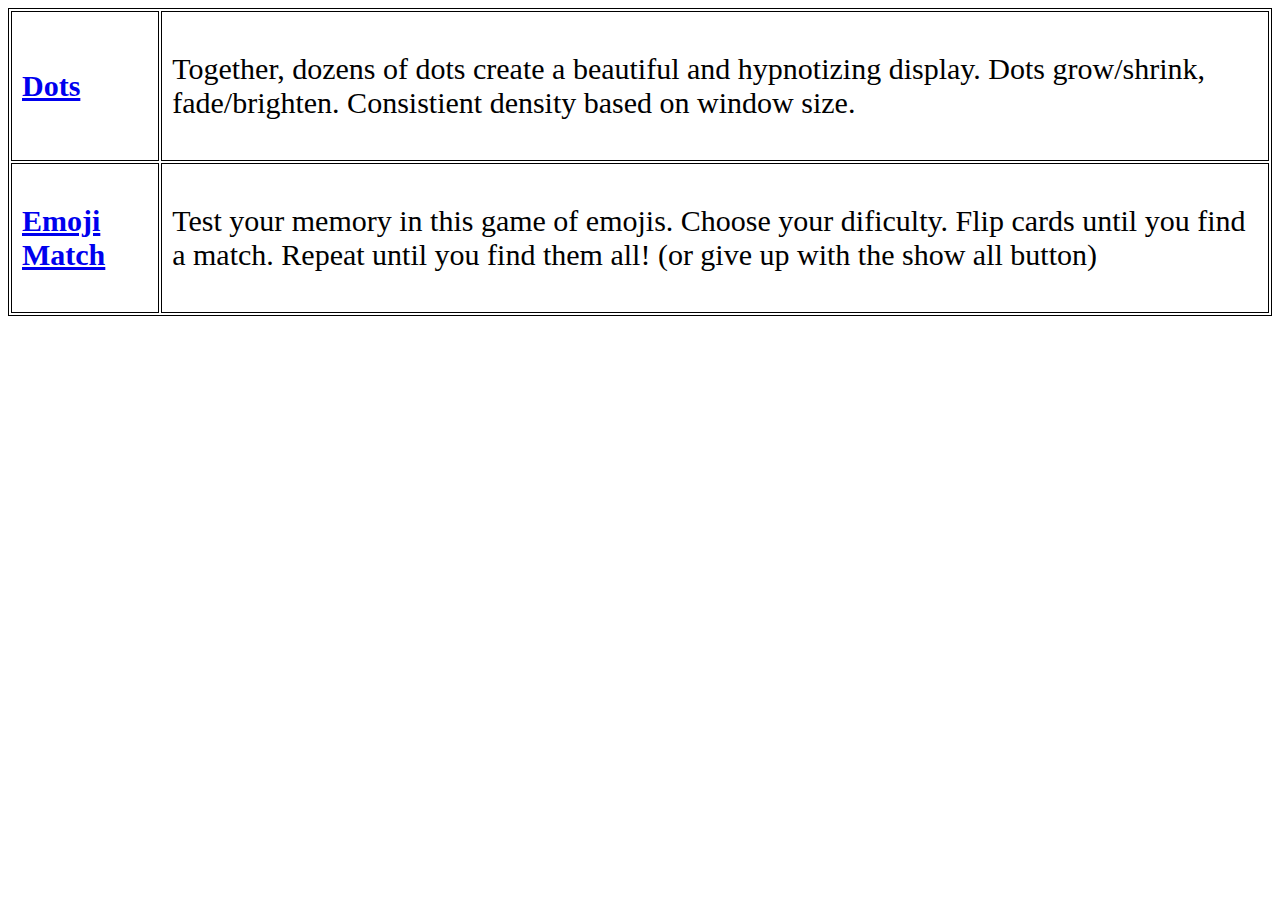
==== index.html @ 3ff8bd8a "Updated Main Page" ====
<!DOCTYPE html>
<html lang="en">
<head>
    <meta charset="UTF-8">
    <meta name="viewport" content="width=device-width, initial-scale=1.0">
    <title>Project Compilation</title>
    <style>
      table{
        width: 100%;
      }
      table, tr, td {
        border: 1px black solid;
      }
      td{
        padding: 10px;
      }
      p, a{
        font-size: 30px;
      }
      a{
        font-weight: bold;
      }
    </style>
</head>
<body>
  <table>
    <tr> 
      <td><a href="Dots/dots.html">Dots</a></td>
      <td><p>Together, dozens of dots create a beautiful and hypnotizing display. Dots grow/shrink, fade/brighten. Consistient density based on window size.</p></td>
    </tr>
    <tr> 
      <td><a href="EmojiMatch/emojiMatch.html">Emoji Match</a></td>
      <td><p>Test your memory in this game of emojis. 
        Choose your dificulty. Flip cards until you find a match. Repeat until you find them all! (or give up with the show all button)</p></td>
    </tr>
  </table>
</body>
</html>
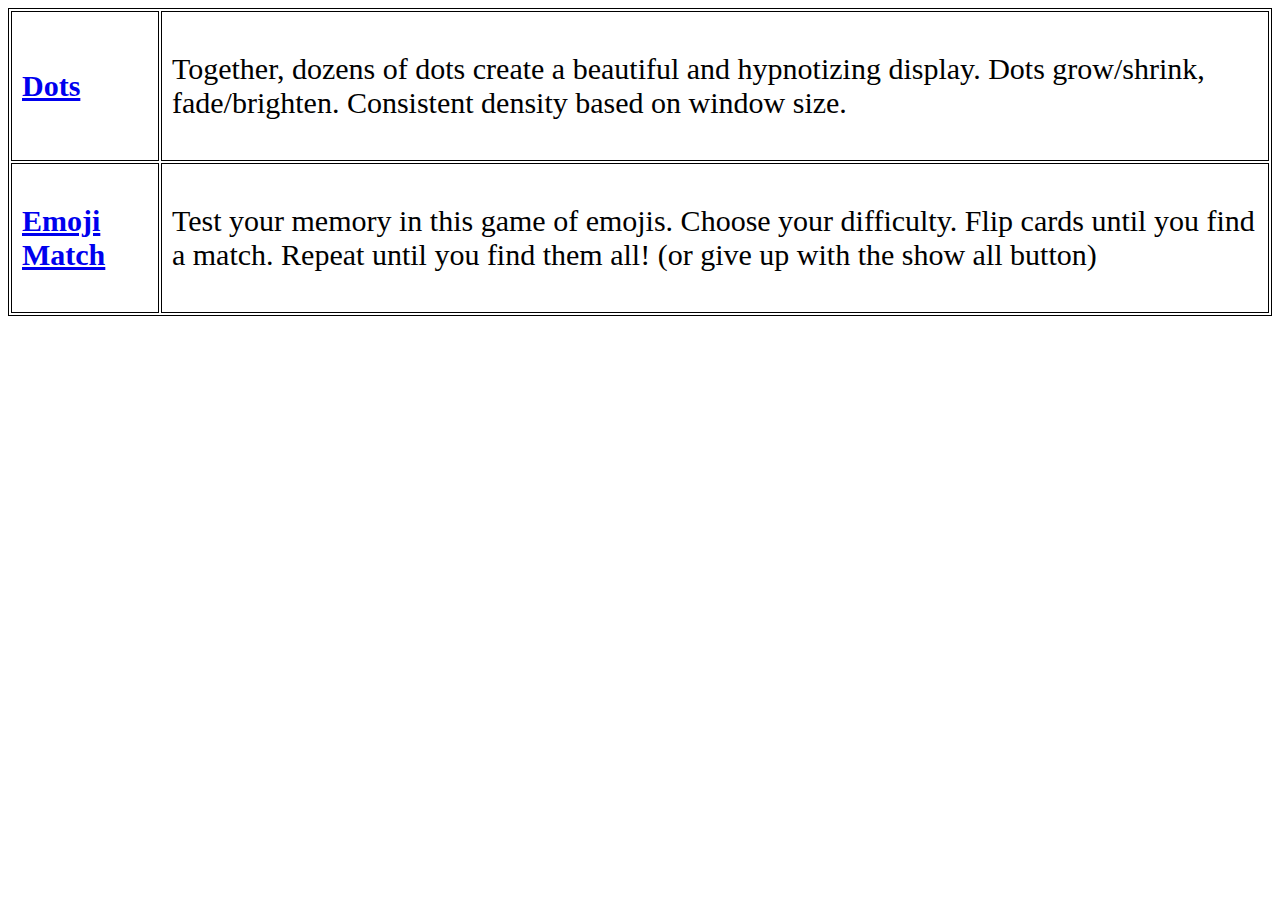
==== commit 94115b19: "Updated Main Page" ====
--- a/index.html
+++ b/index.html
@@ -26,12 +26,12 @@
   <table>
     <tr> 
       <td><a href="Dots/dots.html">Dots</a></td>
-      <td><p>Together, dozens of dots create a beautiful and hypnotizing display. Dots grow/shrink, fade/brighten. Consistient density based on window size.</p></td>
+      <td><p>Together, dozens of dots create a beautiful and hypnotizing display. Dots grow/shrink, fade/brighten. Consistent density based on window size.</p></td>
     </tr>
     <tr> 
       <td><a href="EmojiMatch/emojiMatch.html">Emoji Match</a></td>
       <td><p>Test your memory in this game of emojis. 
-        Choose your dificulty. Flip cards until you find a match. Repeat until you find them all! (or give up with the show all button)</p></td>
+        Choose your difficulty. Flip cards until you find a match. Repeat until you find them all! (or give up with the show all button)</p></td>
     </tr>
   </table>
 </body>
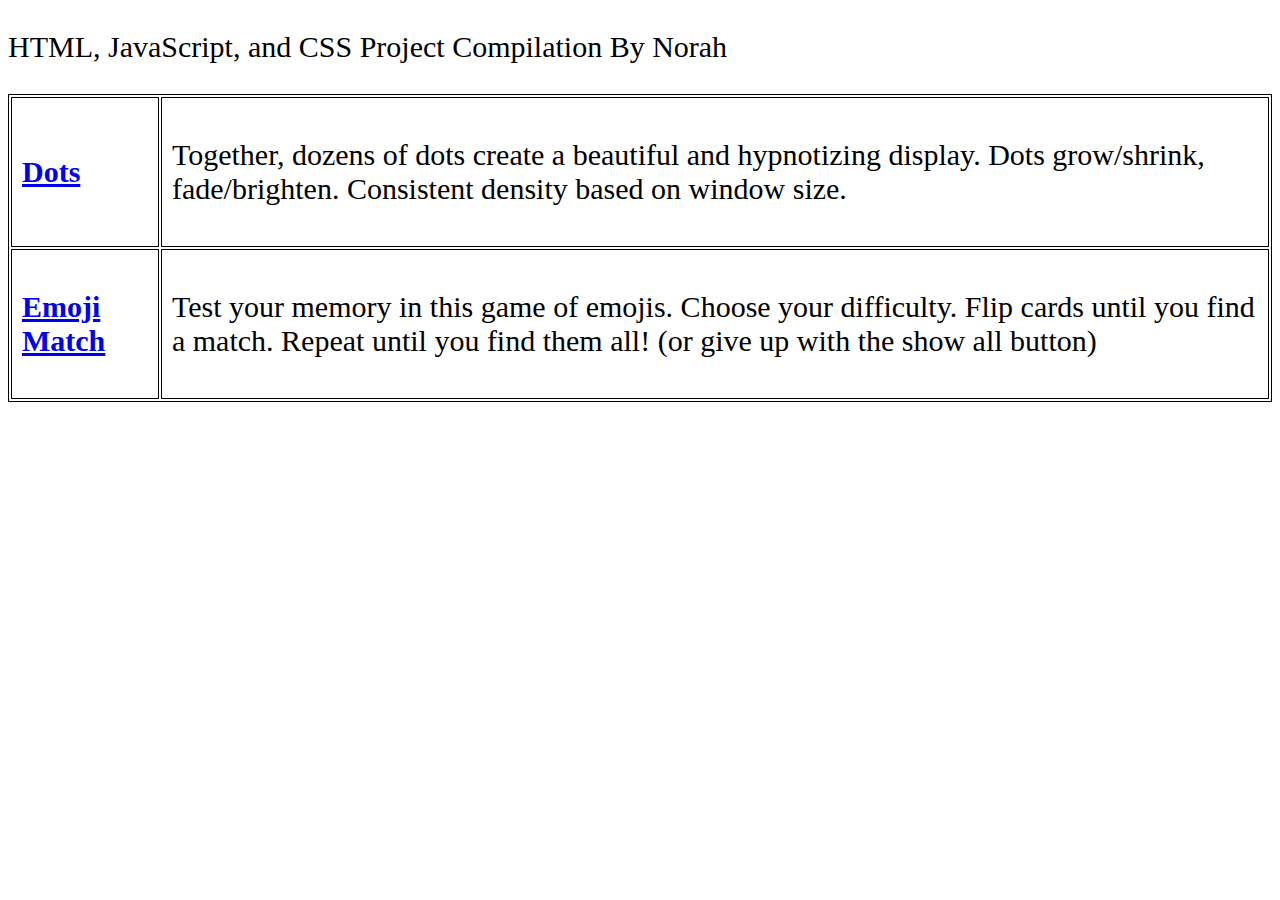
==== commit 9329f9d8: "Update index.html" ====
--- a/index.html
+++ b/index.html
@@ -23,6 +23,7 @@
     </style>
 </head>
 <body>
+  <p>HTML, JavaScript, and CSS Project Compilation By Norah</p>
   <table>
     <tr> 
       <td><a href="Dots/dots.html">Dots</a></td>
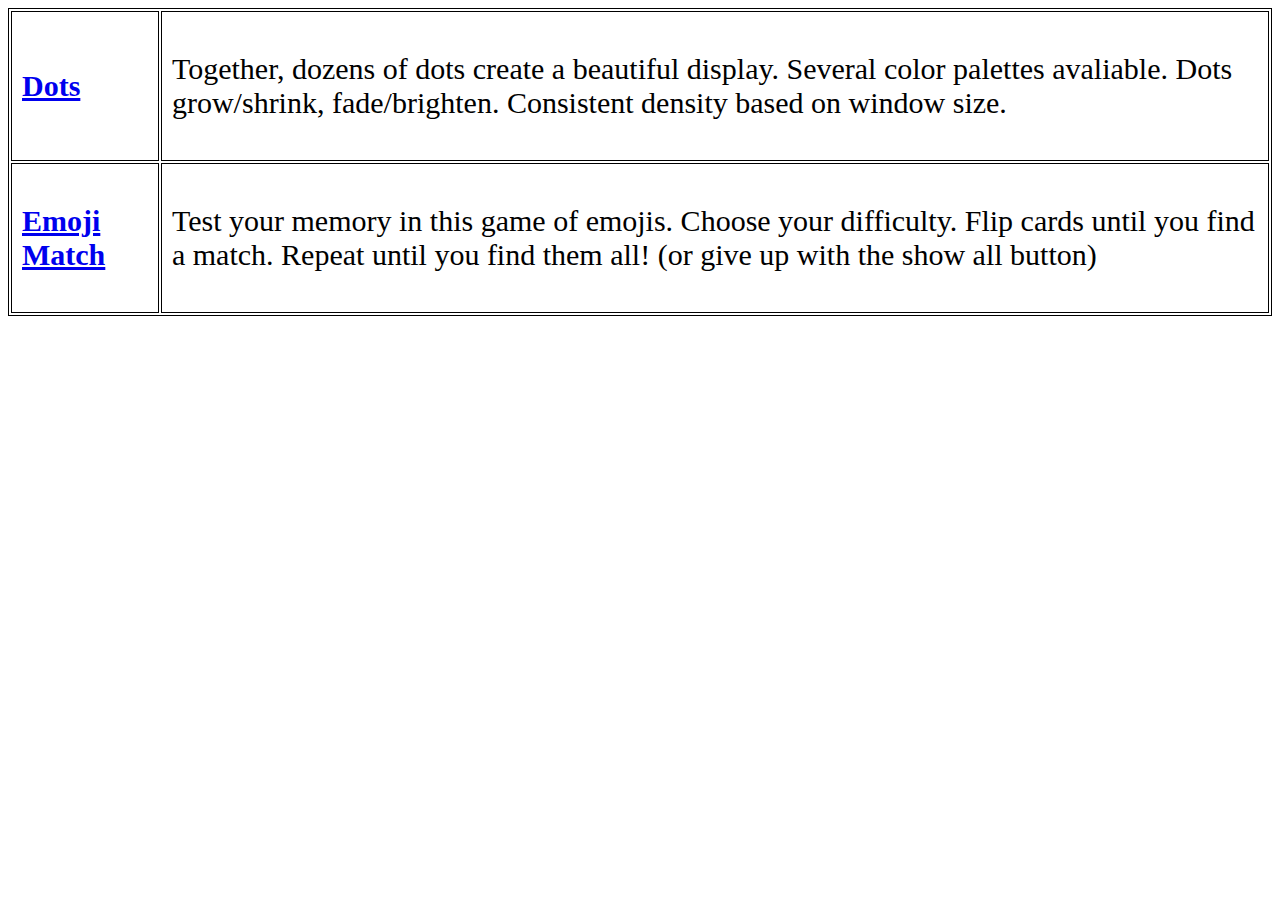
==== commit f27e23ab: "Feat: Color Palettes" ====
--- a/index.html
+++ b/index.html
@@ -23,11 +23,10 @@
     </style>
 </head>
 <body>
-  <p>HTML, JavaScript, and CSS Project Compilation By Norah</p>
   <table>
     <tr> 
       <td><a href="Dots/dots.html">Dots</a></td>
-      <td><p>Together, dozens of dots create a beautiful and hypnotizing display. Dots grow/shrink, fade/brighten. Consistent density based on window size.</p></td>
+      <td><p>Together, dozens of dots create a beautiful display. Several color palettes avaliable. Dots grow/shrink, fade/brighten. Consistent density based on window size.</p></td>
     </tr>
     <tr> 
       <td><a href="EmojiMatch/emojiMatch.html">Emoji Match</a></td>
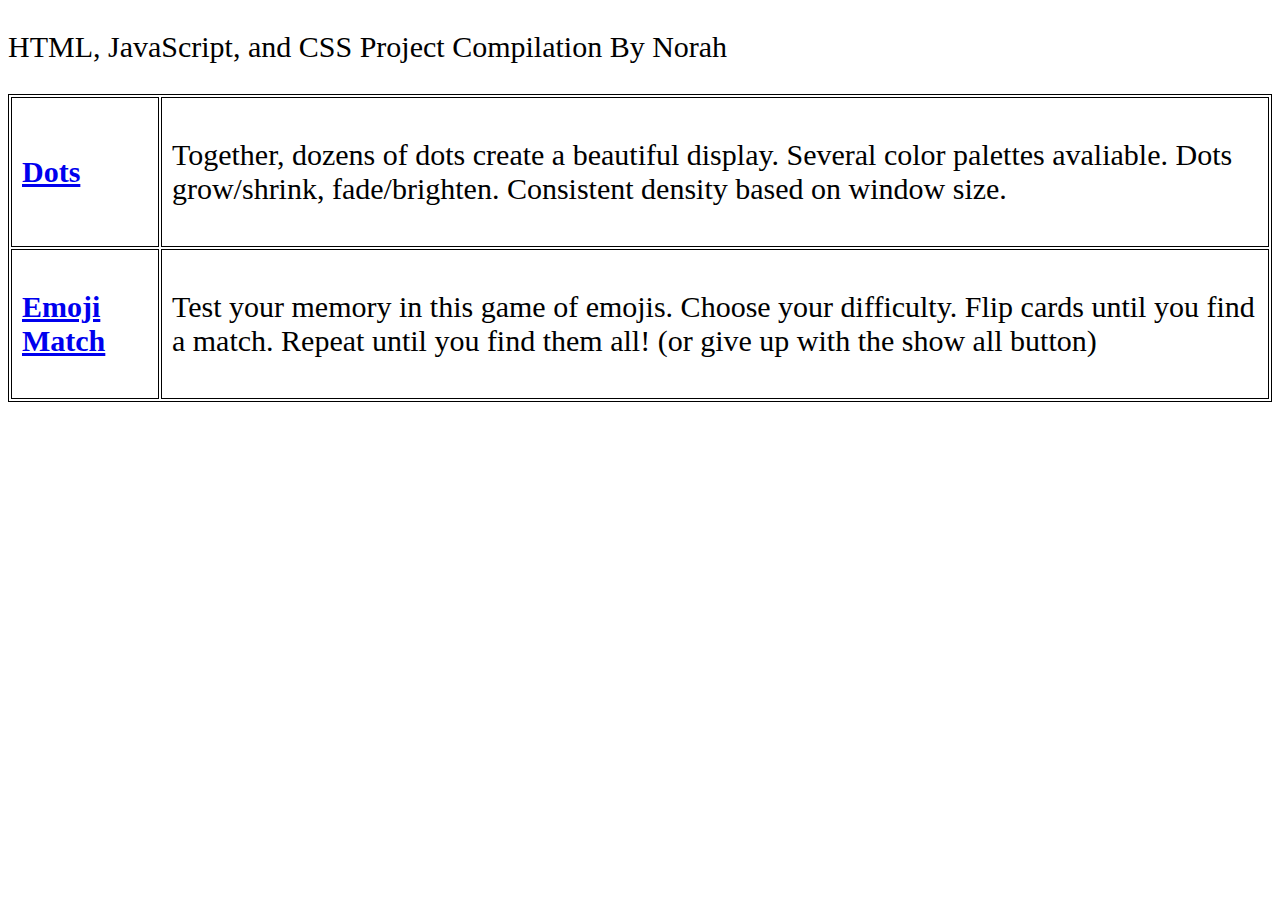
==== commit fa8f5507: "Merge branch 'main' of https://github.com/norahdsu/norahdsu.github.io into main" ====
--- a/index.html
+++ b/index.html
@@ -23,6 +23,7 @@
     </style>
 </head>
 <body>
+  <p>HTML, JavaScript, and CSS Project Compilation By Norah</p>
   <table>
     <tr> 
       <td><a href="Dots/dots.html">Dots</a></td>
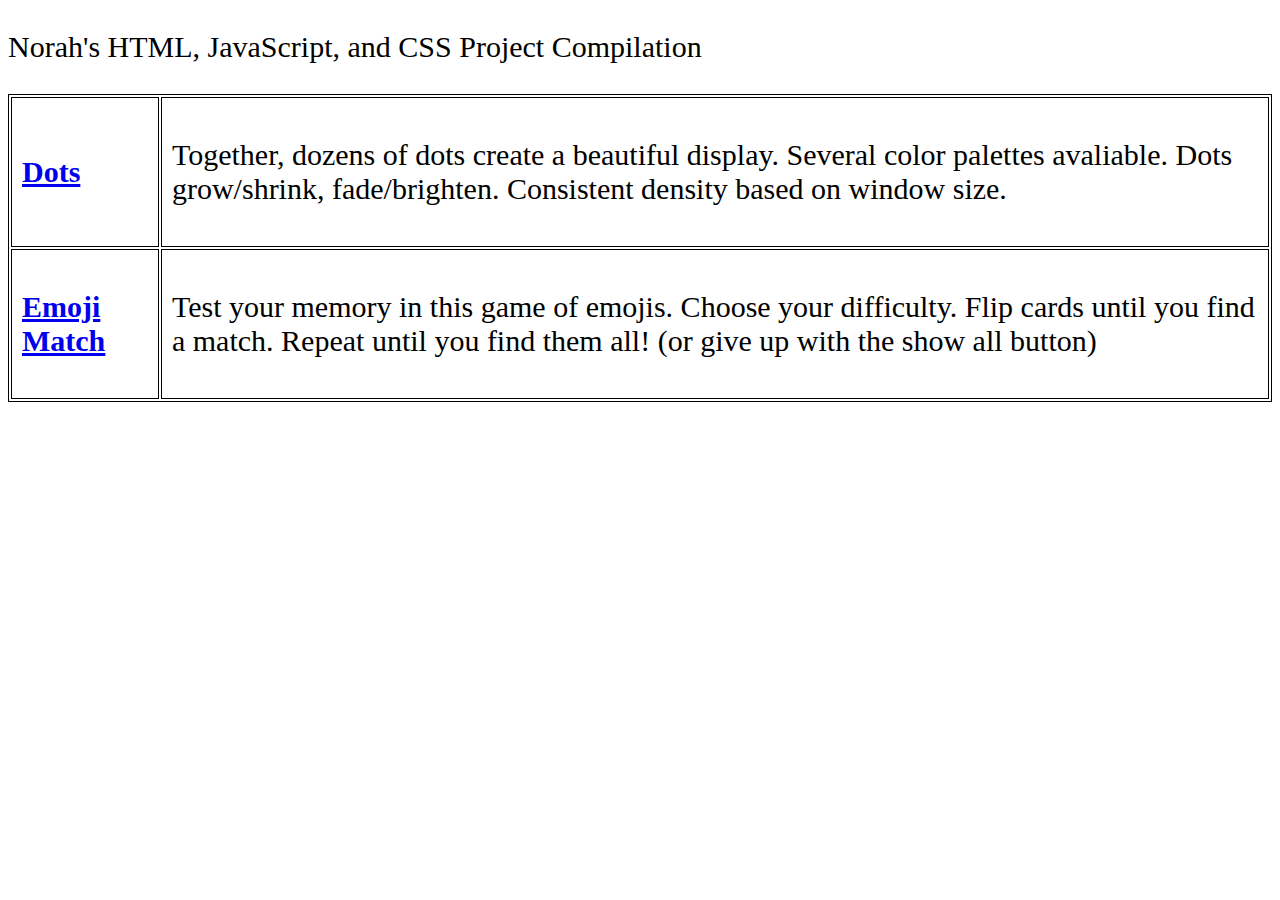
==== commit b476e6fb: "Updated Main Page" ====
--- a/index.html
+++ b/index.html
@@ -23,7 +23,7 @@
     </style>
 </head>
 <body>
-  <p>HTML, JavaScript, and CSS Project Compilation By Norah</p>
+  <p>Norah's HTML, JavaScript, and CSS Project Compilation</p>
   <table>
     <tr> 
       <td><a href="Dots/dots.html">Dots</a></td>
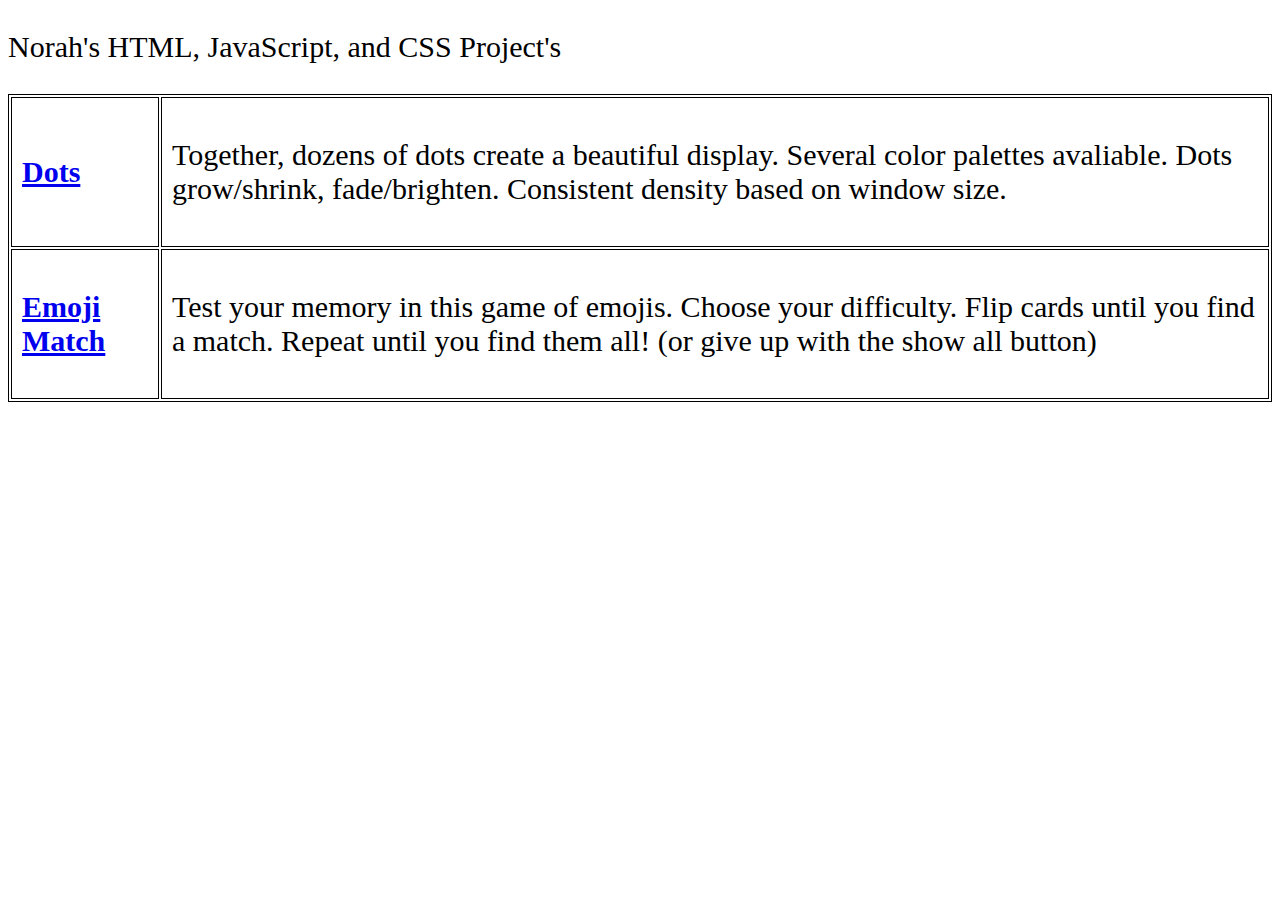
==== commit b11759d7: "Update index.html" ====
--- a/index.html
+++ b/index.html
@@ -23,7 +23,7 @@
     </style>
 </head>
 <body>
-  <p>Norah's HTML, JavaScript, and CSS Project Compilation</p>
+  <p>Norah's HTML, JavaScript, and CSS Project's</p>
   <table>
     <tr> 
       <td><a href="Dots/dots.html">Dots</a></td>
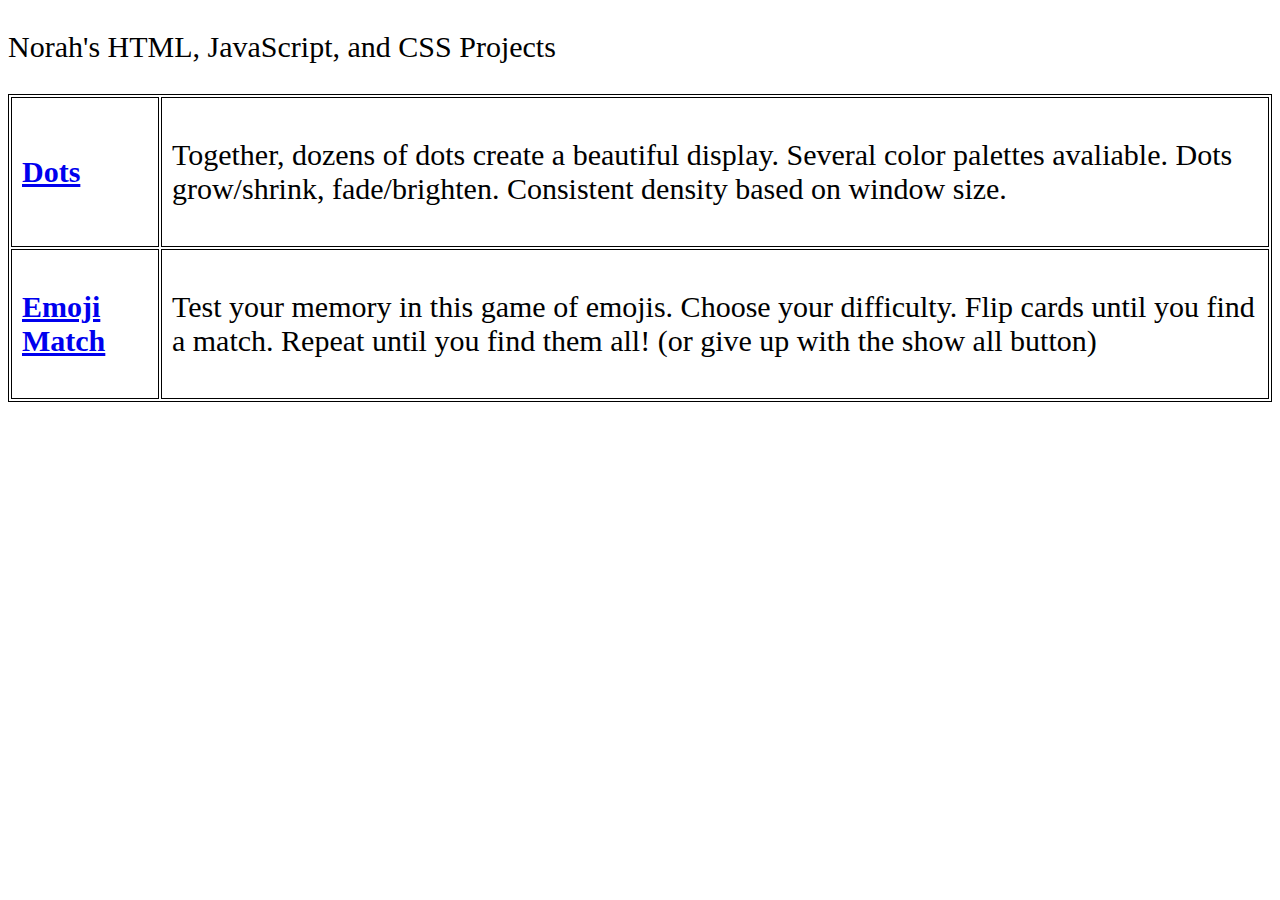
==== commit 808ff1f9: "Update index.html" ====
--- a/index.html
+++ b/index.html
@@ -3,7 +3,7 @@
 <head>
     <meta charset="UTF-8">
     <meta name="viewport" content="width=device-width, initial-scale=1.0">
-    <title>Project Compilation</title>
+    <title>Norah's Projects</title>
     <style>
       table{
         width: 100%;
@@ -23,7 +23,7 @@
     </style>
 </head>
 <body>
-  <p>Norah's HTML, JavaScript, and CSS Project's</p>
+  <p>Norah's HTML, JavaScript, and CSS Projects</p>
   <table>
     <tr> 
       <td><a href="Dots/dots.html">Dots</a></td>
